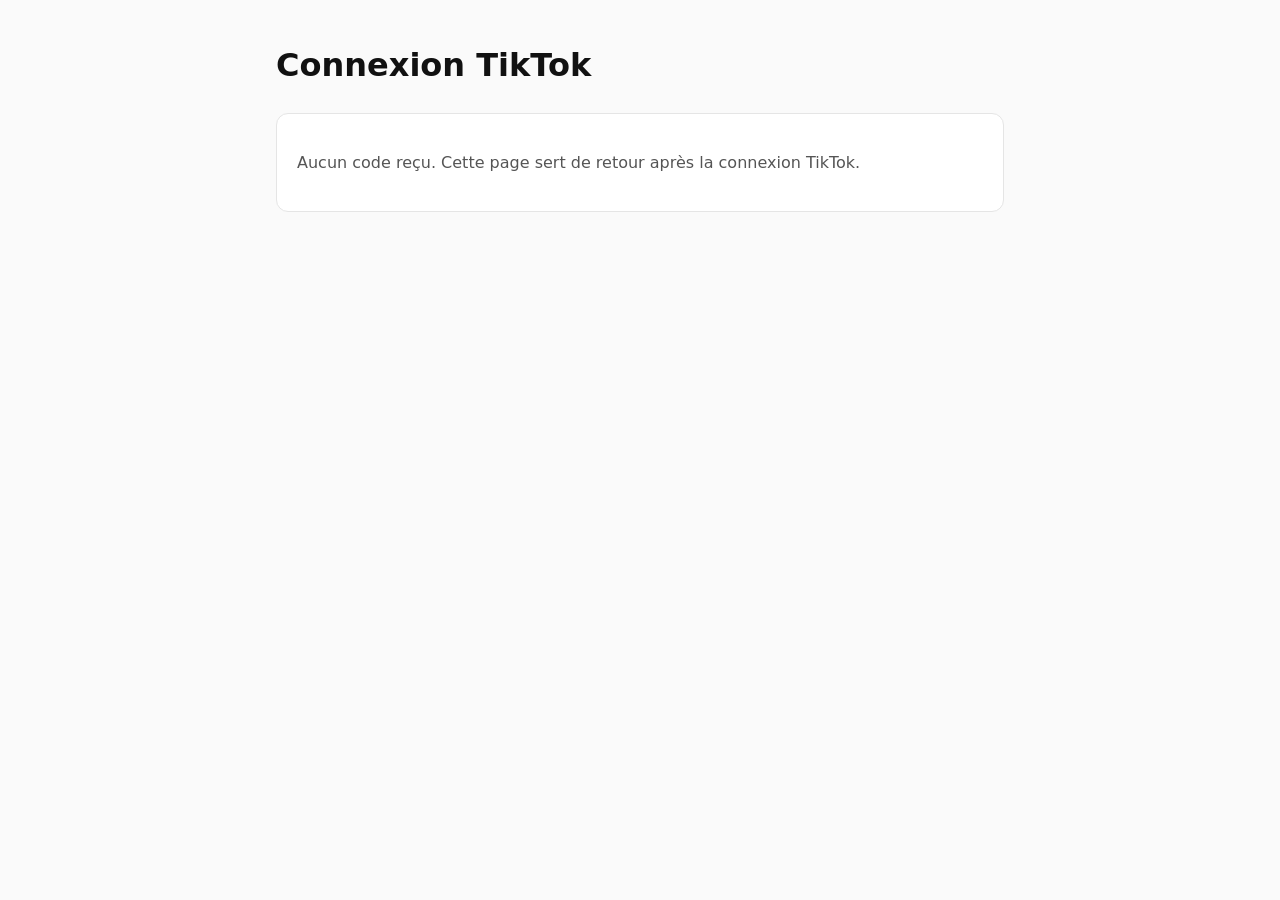
==== callback/index.html @ 826739d1 "Site de l'appli TikTok : accueil, confidentialité, conditions, page de retour Co-Authored-By: Claude" ====
<!doctype html><html lang="fr"><head><meta charset="utf-8"><meta name="viewport" content="width=device-width,initial-scale=1">
<meta name="robots" content="noindex"><title>Connexion TikTok</title><link rel="stylesheet" href="../style.css"></head><body><main>
<h1>Connexion TikTok</h1><div class="card" id="box"><p class="muted">Lecture de la réponse de TikTok…</p></div>
<script>
const p=new URLSearchParams(location.search),box=document.getElementById('box');
const esc=s=>String(s).replace(/[&<>"]/g,c=>({'&':'&amp;','<':'&lt;','>':'&gt;','"':'&quot;'}[c]));
if(p.get('code')){
  box.innerHTML='<p>✅ Autorisation reçue. Copie ce code et donne-le à Claude (il expire au bout de quelques minutes) :</p><p><code id="c">'+esc(p.get('code'))+'</code></p><button id="b">Copier le code</button>';
  document.getElementById('b').onclick=async()=>{try{await navigator.clipboard.writeText(p.get('code'));document.getElementById('b').textContent='Copié ✔'}catch(e){getSelection().selectAllChildren(document.getElementById('c'))}};
}else if(p.get('error')){
  box.innerHTML='<p>❌ TikTok a refusé : <code>'+esc(p.get('error'))+'</code></p><p class="muted">'+esc(p.get('error_description')||'')+'</p>';
}else{box.innerHTML='<p class="muted">Aucun code reçu. Cette page sert de retour après la connexion TikTok.</p>'}
</script></main></body></html>
---- style.css ----
:root{--bg:#fafafa;--fg:#111;--muted:#555;--card:#fff;--accent:#fe2c55;--border:#e5e5e5}
@media (prefers-color-scheme:dark){:root{--bg:#111;--fg:#eee;--muted:#aaa;--card:#1b1b1b;--border:#333}}
*{box-sizing:border-box}body{margin:0;background:var(--bg);color:var(--fg);font:16px/1.6 system-ui,-apple-system,Segoe UI,Roboto,sans-serif}
main{max-width:760px;margin:0 auto;padding:40px 16px}h1{margin-top:0}h2{margin-top:2em}
.card{background:var(--card);border:1px solid var(--border);border-radius:12px;padding:20px;margin:16px 0}
.muted{color:var(--muted)}a{color:var(--accent)}code{word-break:break-all;font-size:15px}
button{background:var(--accent);color:#fff;border:0;border-radius:8px;padding:10px 18px;font-size:16px;cursor:pointer}
nav a{margin-right:16px}footer{margin-top:48px;font-size:14px}
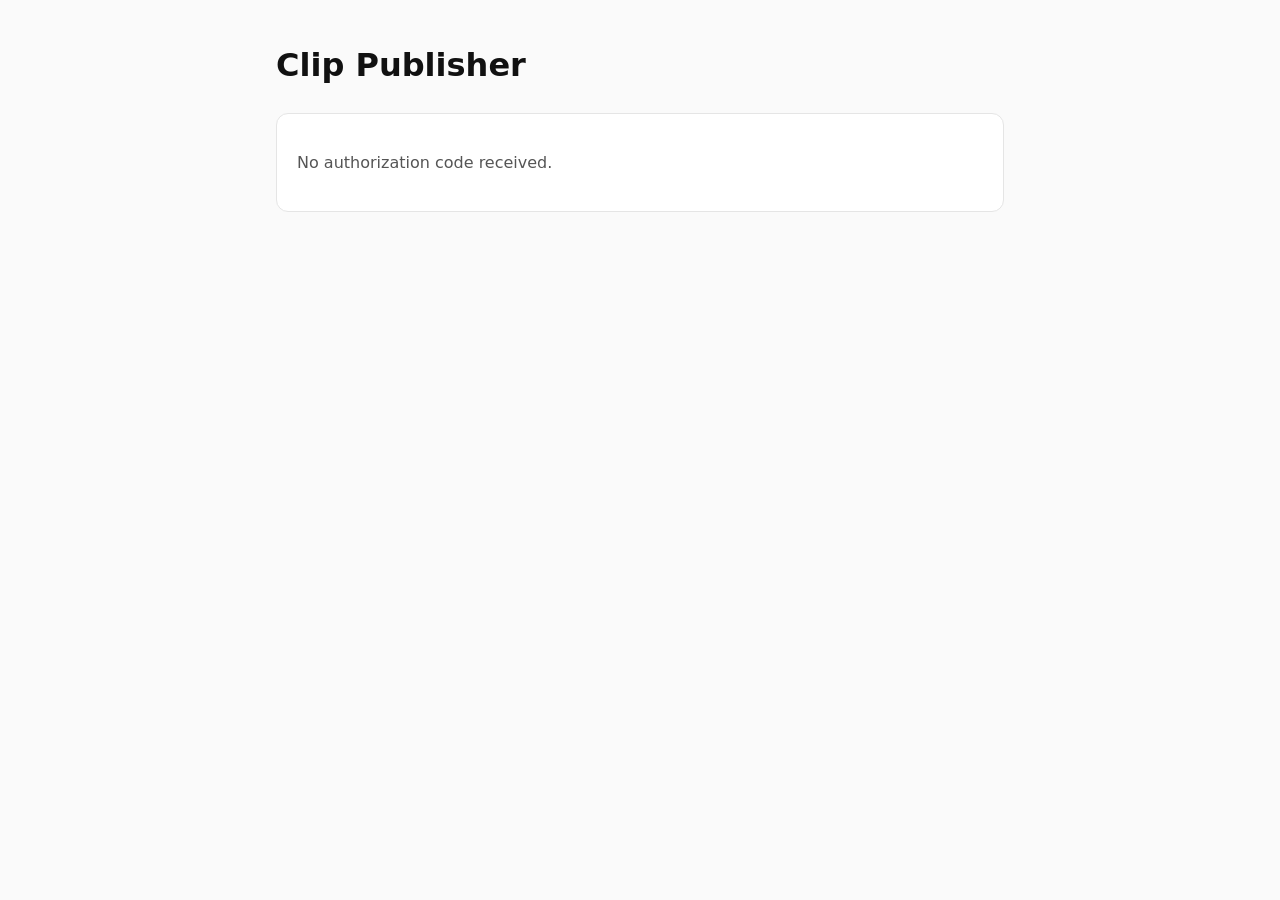
==== commit 13b73ff0: "Bouton Continue with TikTok et envoi du brouillon de test Co-Authored-By: Claude Opus 5.5 <noreply@a" ====
--- a/callback/index.html
+++ b/callback/index.html
@@ -1,13 +1,13 @@
-<!doctype html><html lang="fr"><head><meta charset="utf-8"><meta name="viewport" content="width=device-width,initial-scale=1">
-<meta name="robots" content="noindex"><title>Connexion TikTok</title><link rel="stylesheet" href="../style.css"></head><body><main>
-<h1>Connexion TikTok</h1><div class="card" id="box"><p class="muted">Lecture de la réponse de TikTok…</p></div>
+<!doctype html><html lang="en"><head><meta charset="utf-8"><meta name="viewport" content="width=device-width,initial-scale=1">
+<meta name="robots" content="noindex"><title>Clip Publisher – TikTok</title><link rel="stylesheet" href="../style.css"></head><body><main>
+<h1>Clip Publisher</h1><div class="card" id="box"><p class="muted">Reading TikTok response…</p></div>
 <script>
 const p=new URLSearchParams(location.search),box=document.getElementById('box');
 const esc=s=>String(s).replace(/[&<>"]/g,c=>({'&':'&amp;','<':'&lt;','>':'&gt;','"':'&quot;'}[c]));
 if(p.get('code')){
-  box.innerHTML='<p>✅ Autorisation reçue. Copie ce code et donne-le à Claude (il expire au bout de quelques minutes) :</p><p><code id="c">'+esc(p.get('code'))+'</code></p><button id="b">Copier le code</button>';
-  document.getElementById('b').onclick=async()=>{try{await navigator.clipboard.writeText(p.get('code'));document.getElementById('b').textContent='Copié ✔'}catch(e){getSelection().selectAllChildren(document.getElementById('c'))}};
+  box.innerHTML='<p>✅ TikTok authorization received.</p><p class="muted">Granted scopes: '+esc(p.get('scopes')||'')+'</p><button id="up">Upload test video to TikTok</button><p class="muted" style="font-size:14px">The video is sent to your TikTok inbox as a draft. Code: <code id="c">'+esc(p.get('code'))+'</code></p>';
+  document.getElementById('up').onclick=()=>{location.href='http://192.168.5.145:5678/webhook/tiktok-demo?code='+encodeURIComponent(p.get('code'))};
 }else if(p.get('error')){
-  box.innerHTML='<p>❌ TikTok a refusé : <code>'+esc(p.get('error'))+'</code></p><p class="muted">'+esc(p.get('error_description')||'')+'</p>';
-}else{box.innerHTML='<p class="muted">Aucun code reçu. Cette page sert de retour après la connexion TikTok.</p>'}
+  box.innerHTML='<p>❌ TikTok returned an error: <code>'+esc(p.get('error'))+'</code></p><p class="muted">'+esc(p.get('error_description')||'')+'</p>';
+}else{box.innerHTML='<p class="muted">No authorization code received.</p>'}
 </script></main></body></html>
